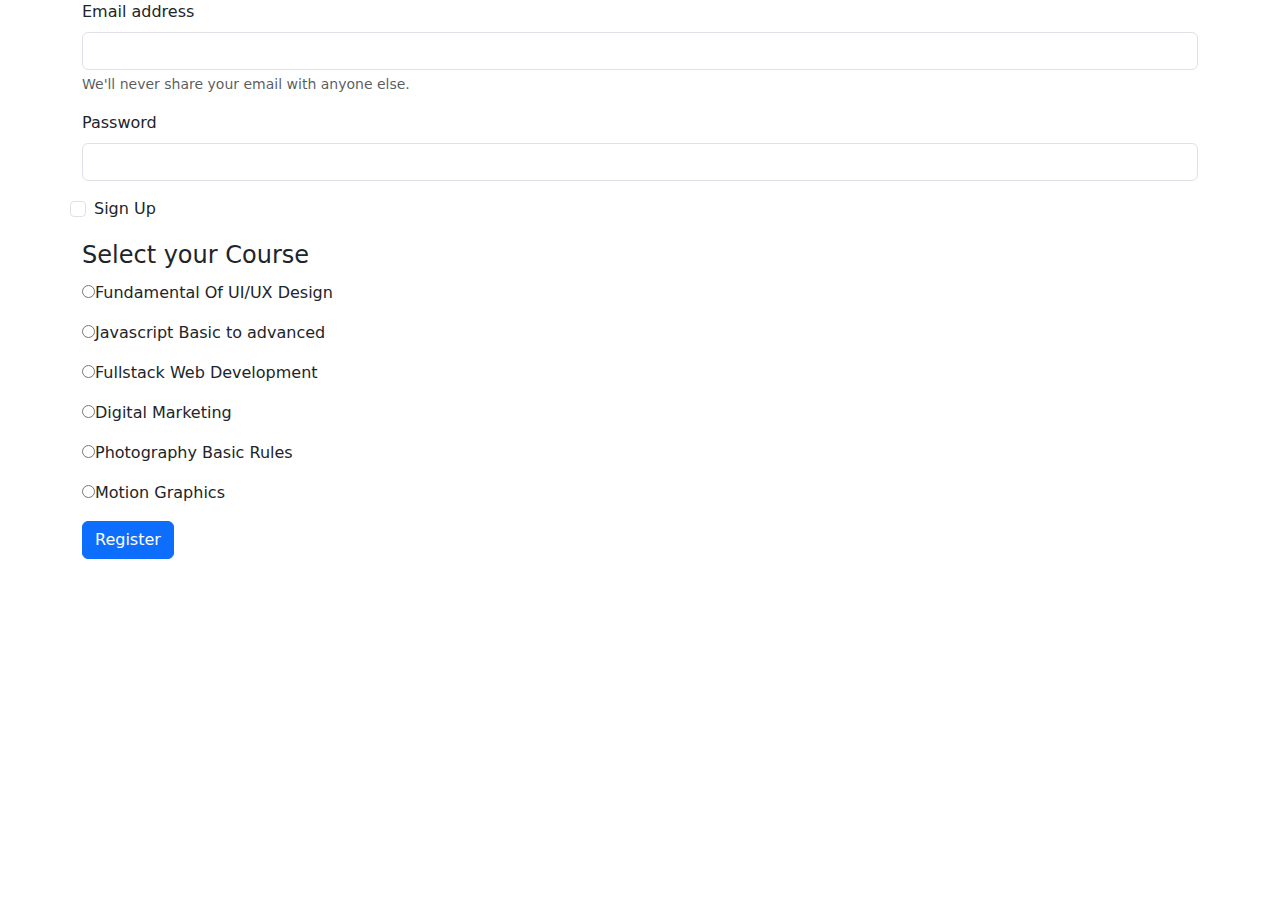
==== form.html @ 41396c93 "form section added" ====
<!DOCTYPE html>
<html lang="en">
<head>
    <meta charset="UTF-8">
    <meta http-equiv="X-UA-Compatible" content="IE=edge">
    <meta name="viewport" content="width=device-width, initial-scale=1.0">
    <title>Cour Erudition</title>
    <link rel="stylesheet" href="	https://cdn.jsdelivr.net/npm/bootstrap@5.2.0/dist/css/bootstrap.min.css">
    <!-- !custom-css -->
    <link rel="stylesheet" href="style.css">
    
</head>
<body>
    <form>
        <div class="mb-3 container">
          <label for="exampleInputEmail1" class="form-label">Email address</label>
          <input type="email" class="form-control" id="exampleInputEmail1" aria-describedby="emailHelp">
          <div id="emailHelp" class="form-text">We'll never share your email with anyone else.</div>
        </div>
        <div class="mb-3 container">
          <label for="exampleInputPassword1" class="form-label">Password</label>
          <input type="password" class="form-control" id="exampleInputPassword1">
        </div>
        <div class="mb-3 form-check container">
          <input type="checkbox" class="form-check-input" id="exampleCheck1">
          <label class="form-check-label" for="exampleCheck1">Sign Up</label>

        </div>
        <fieldset class="container">
            <legend>Select your Course</legend>
           
            <p>
                <label for="Fundamental Of UI/UX Design">
                    <input type="radio" name="course" id="course">Fundamental Of UI/UX Design
                </label>
            </p>
            <p>
                <label for="Javascript Basic to advanced">
                    <input type="radio" name="course"id="course">Javascript Basic to advanced
                </label>
            </p>
            <p>
                <label for="Fullstack Web Development">
                    <input type="radio" name="course" id="course">Fullstack Web Development
                </label>
            </p>
            <p>
                <label for="Digital Marketing">
                    <input type="radio" name="course" id="course">Digital Marketing
                </label>
            </p>
            <p>
                <label for="Photography Basic Rules">
                    <input type="radio" name="course" id="course">Photography Basic Rules
                </label>
            </p>
            <p>
                <label for="Motion Graphics">
                    <input type="radio" name="course" id="course">Motion Graphics
                </label>
            </p>
            
        </fieldset>
        <div class="container">
        <button type="submit" class="btn btn-primary ">Register</button>
        </div>
      </form>



    <script src="https://cdn.jsdelivr.net/npm/bootstrap@5.2.0/dist/js/bootstrap.bundle.min.js"></script>
</body>
</html>
---- style.css ----
.my-image{
    filter: brightness(40%);
    
    
}
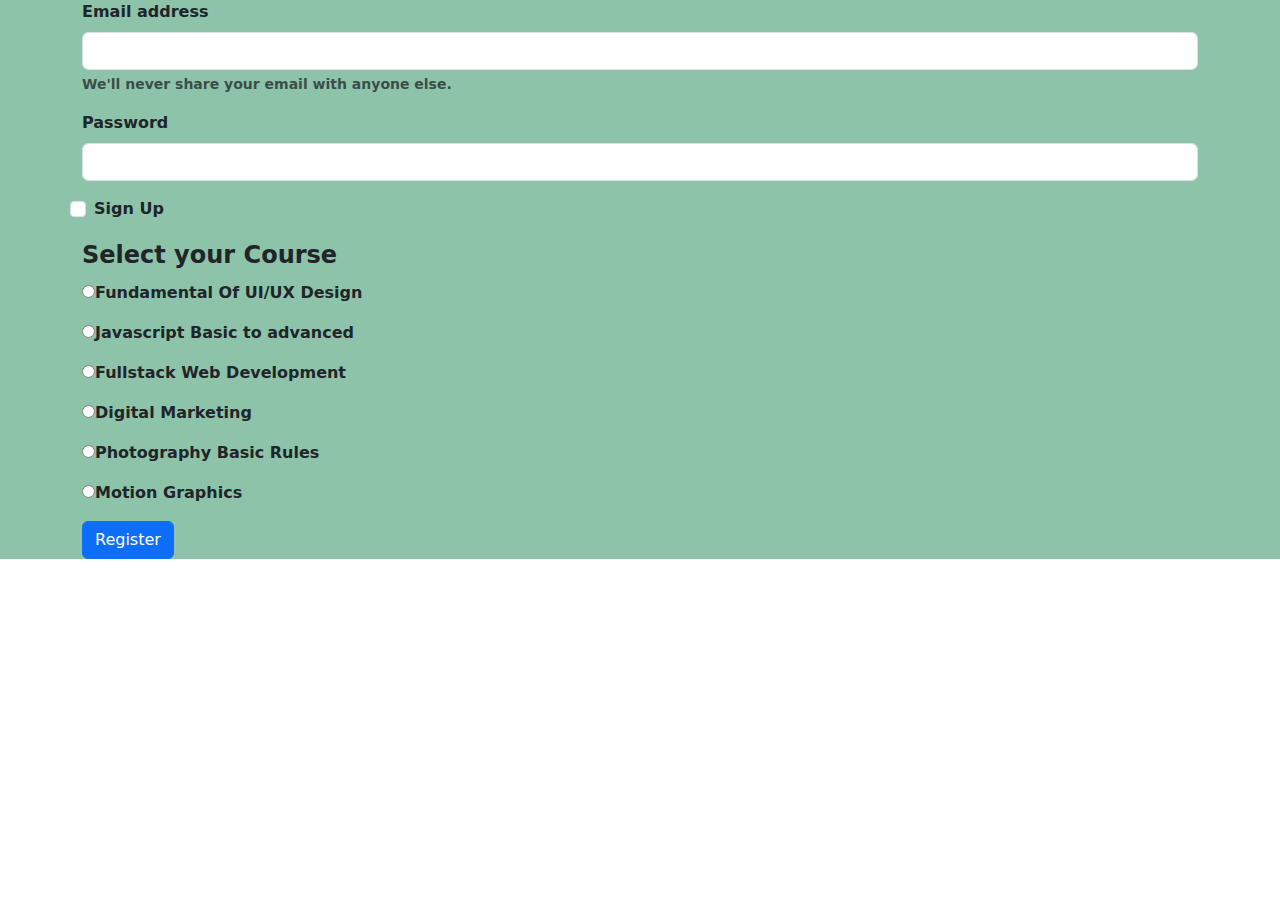
==== commit ec4fe211: "social icon added" ====
--- a/form.html
+++ b/form.html
@@ -11,22 +11,22 @@
     
 </head>
 <body>
-    <form>
-        <div class="mb-3 container">
+    <form style="--bs-bg-opacity : .5;"class="bg-success">
+        <div class="mb-3 container fw-bold">
           <label for="exampleInputEmail1" class="form-label">Email address</label>
           <input type="email" class="form-control" id="exampleInputEmail1" aria-describedby="emailHelp">
-          <div id="emailHelp" class="form-text">We'll never share your email with anyone else.</div>
+          <div id="emailHelp" class="form-text ">We'll never share your email with anyone else.</div>
         </div>
-        <div class="mb-3 container">
+        <div class="mb-3 container fw-bold">
           <label for="exampleInputPassword1" class="form-label">Password</label>
           <input type="password" class="form-control" id="exampleInputPassword1">
         </div>
-        <div class="mb-3 form-check container">
+        <div class="mb-3 form-check container fw-bold">
           <input type="checkbox" class="form-check-input" id="exampleCheck1">
           <label class="form-check-label" for="exampleCheck1">Sign Up</label>
 
         </div>
-        <fieldset class="container">
+        <fieldset class="container fw-bold">
             <legend>Select your Course</legend>
            
             <p>
--- a/style.css
+++ b/style.css
@@ -2,4 +2,22 @@
     filter: brightness(40%);
     
     
-}+}
+.icons_container{
+    display: inline-flex;
+  }
+  .icons_container .icon span{
+    display: flex;
+    justify-content:center;
+    align-items:center;
+    font-size:15px;
+    height: 50px;
+    width: 50px;
+    background: blue;
+    border-radius: 50%;
+    position: relative;
+    z-index: 2;
+    box-shadow: 0px 10px 10px rgba(0,0,0,0.1);
+    transition: 0.4s cubic-bezier(0.68, -0.55, 0.265, 1.55);
+    
+  }